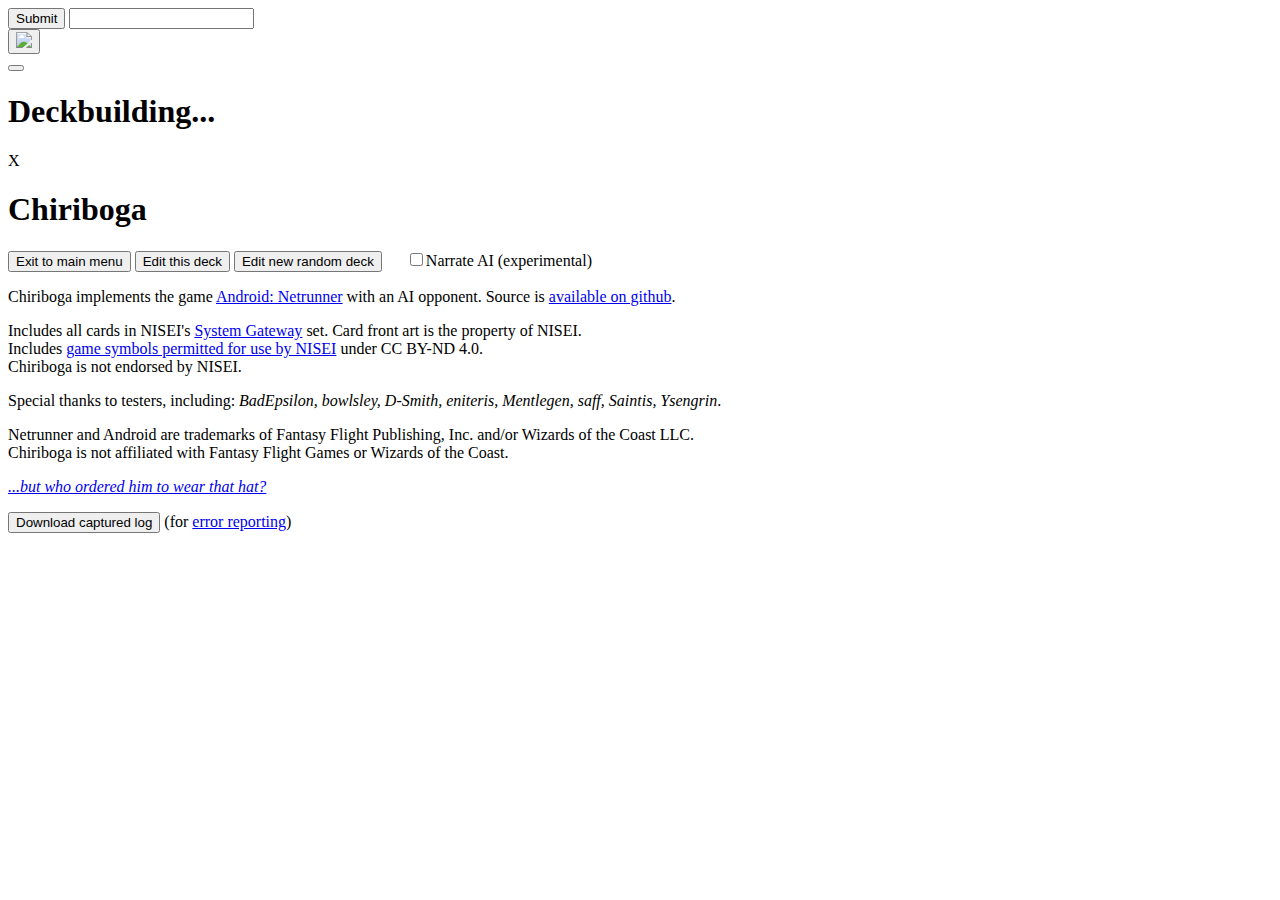
==== engine.html @ 60909d70 "Added experimental AI narration" ====
<!DOCTYPE html>
<html>
	<head>
		<meta charset="utf-8">
		<meta name="viewport" content="width=device-width, initial-scale=1">
		<title>Chiriboga</title>
		<link href="images/favicon.ico" rel="icon">
		<link rel="stylesheet" href="style.css" />
		<link rel="manifest" href="manifest.json">
		<script src="jquery/jquery-3.2.1.min.js"></script>
		<script src="cardrenderer/pixi.min.js"></script>
		<script src="cardrenderer/pixi-particles.min.js"></script>
		<script src="cardrenderer/particlesystems.js"></script>
		<script src="cardrenderer/cardrenderer.js"></script>
		<script src="deck/lz-string.min.js"></script>
		<script src="deck/seedrandom.min.js"></script>
		<script src="init.js"></script>
		<script src="phase.js"></script>
		<script src="command.js"></script>
		<script src="checks.js"></script>
		<script src="mechanics.js"></script>
		<script src="utility.js"></script>
		<script src="sets/systemgateway.js"></script>
		<script src="sets/tutorial.js"></script>
		<!-- <script src="sets/coreset.js"></script> -->
		<script src="sets/cheat.js"></script>
		<script src="decks.js"></script>
		<script src="runcalculator.js"></script>
		<!-- <script src="rl.js"></script> -->
		<script src="ai_corp.js"></script>
		<script src="ai_runner.js"></script>
	</head>

	<body id="body" onload="Init();">
		<div id="contentcontainer" class="content">
			<div id="output"></div>
			<form id="cmdform">
				<input type="submit" value="Submit">
				<span id="turnphase"></span>
				<input id="command" type="text" value="">
			</form>
		</div>
		<div id="menubar"><button onclick="$('#menu').css('display','flex'); if (document.fullscreen) document.exitFullscreen(); $('.fullscreen-button').show();"><img src="images/chiriboga_withtext.png"></button></div>
		<div id="header"></div>
		<button class="fullscreen-button" onclick="document.getElementById('body').requestFullscreen({ navigationUI: 'hide' }); $('.fullscreen-button').hide();"></button>
		<div id="fps"></div>
		<div id="footer"></div>
		<div id="modal" class="modal">
			<div id="modalcontent" class="modal-content"></div>
		</div>
		<div id="history-wrapper">
			<div id="history"></div>
		</div>
		<div id="loading" class="modal" style="display:flex;">
			<div class="modal-content-inactive"><h1 id="loading-text">Deckbuilding...<h1></div>
		</div>
		<div id="menu" class="modal">
			<div id="menucontent" class="modal-content-inactive">
				<span onclick="$('#menu').css('display','none');" class="close-cross">X</span>
				<h1>Chiriboga</h1>
				<button id="exittomenu" onclick="window.location.href='index.html';" class="button">Exit to main menu</button>
				<button id="editdeck" onclick="window.location.href='decklauncher.html';" class="button">Edit this deck</button>
				<button onclick="window.location.href='decklauncher.html';" class="button">Edit new random deck</button>
				&emsp;
				<label for="narration"><input type="checkbox" id="narration">Narrate AI (experimental)</label>
				<p>Chiriboga implements the game <a href="https://nisei.net/about/netrunner/">Android: Netrunner</a> with an AI opponent. Source is <a href="https://github.com/bobtheuberfish/chiriboga">available on github</a>.</p>
				<p>Includes all cards in NISEI's <a href="https://nisei.net/products/system-gateway/">System Gateway</a> set. Card front art is the property of NISEI.<br/>
				Includes <a href="https://nisei.net/about/nisei-visual-assets/">game symbols permitted for use by NISEI</a> under CC BY-ND 4.0.<br/>
				Chiriboga is not endorsed by NISEI.</p>
				<p class="acknowledgements">Special thanks to testers, including: <em>BadEpsilon, bowlsley, D-Smith, eniteris, Mentlegen, saff, Saintis, Ysengrin</em>.</p>
				<p class="disclaimer">Netrunner and Android are trademarks of Fantasy Flight Publishing, Inc. and/or Wizards of the Coast LLC.<br/>
				Chiriboga is not affiliated with Fantasy Flight Games or Wizards of the Coast.</p>
				<p><a href="https://netrunnerdb.com/en/card/26098"><em>...but who ordered him to wear that hat?</em></a></p>
				<button onclick="DownloadCapturedLog();" class="button">Download captured log</button> (for <a href="https://github.com/bobtheuberfish/chiriboga/issues">error reporting</a>)
				<br/><br/>
			</div>
		</div>
	</body>
</html>
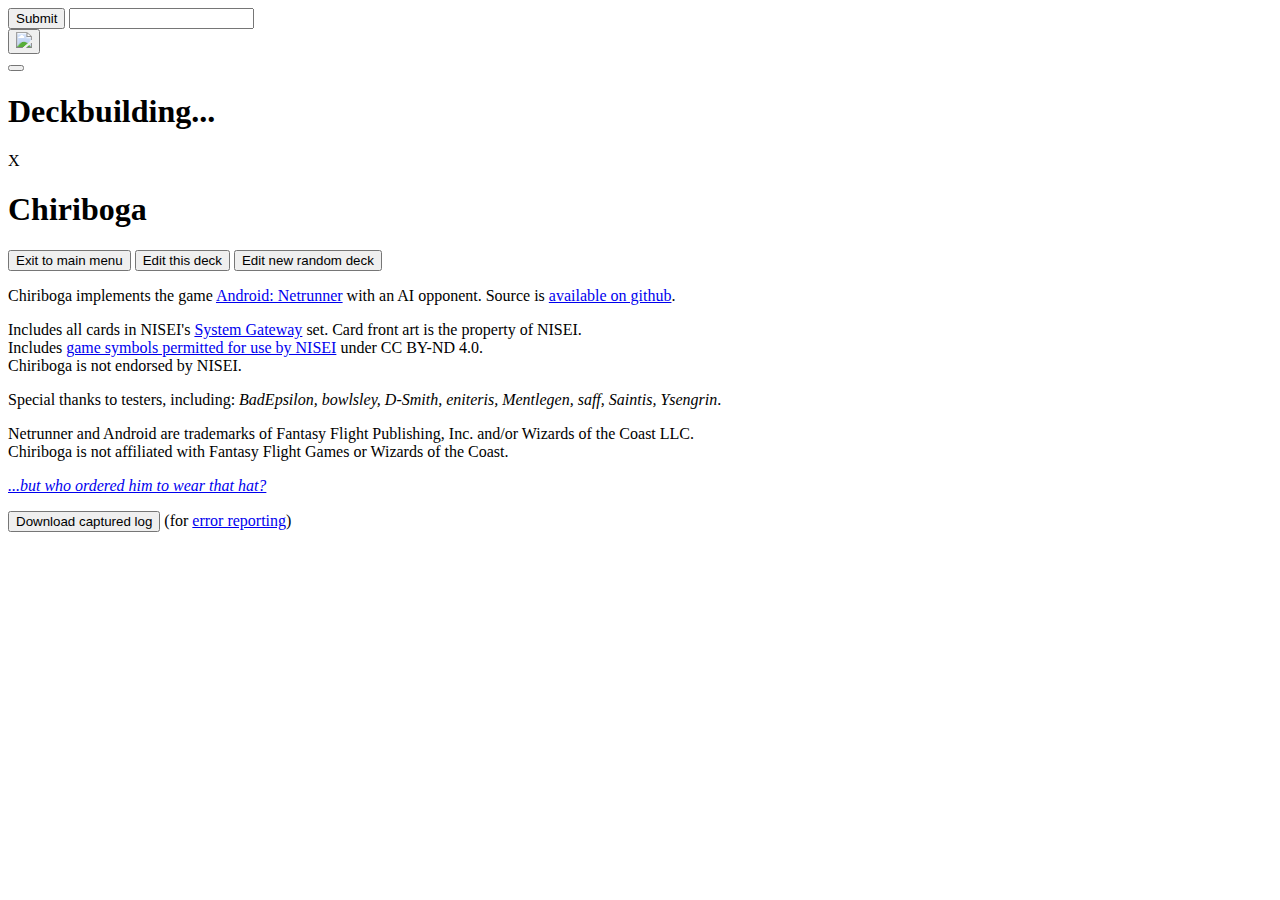
==== commit 808d3d47: "Changed counter font to make 6 and 9 unambiguous" ====
--- a/engine.html
+++ b/engine.html
@@ -12,6 +12,23 @@
 		<script src="cardrenderer/pixi-particles.min.js"></script>
 		<script src="cardrenderer/particlesystems.js"></script>
 		<script src="cardrenderer/cardrenderer.js"></script>
+		<style>
+			@font-face {
+			  font-family: PlayBoldUnambig;
+			  src: url('cardrenderer/Play-Bold-Unambig.ttf');
+			  font-weight: bold;
+			}
+		</style>
+		<script src="cardrenderer/webfont.js"></script>
+		<script>
+			WebFont.load({
+				custom: {
+					families: [
+						'PlayBoldUnambig'
+					]
+				}
+			});
+		</script>
 		<script src="deck/lz-string.min.js"></script>
 		<script src="deck/seedrandom.min.js"></script>
 		<script src="init.js"></script>
@@ -61,8 +78,6 @@
 				<button id="exittomenu" onclick="window.location.href='index.html';" class="button">Exit to main menu</button>
 				<button id="editdeck" onclick="window.location.href='decklauncher.html';" class="button">Edit this deck</button>
 				<button onclick="window.location.href='decklauncher.html';" class="button">Edit new random deck</button>
-				&emsp;
-				<label for="narration"><input type="checkbox" id="narration">Narrate AI (experimental)</label>
 				<p>Chiriboga implements the game <a href="https://nisei.net/about/netrunner/">Android: Netrunner</a> with an AI opponent. Source is <a href="https://github.com/bobtheuberfish/chiriboga">available on github</a>.</p>
 				<p>Includes all cards in NISEI's <a href="https://nisei.net/products/system-gateway/">System Gateway</a> set. Card front art is the property of NISEI.<br/>
 				Includes <a href="https://nisei.net/about/nisei-visual-assets/">game symbols permitted for use by NISEI</a> under CC BY-ND 4.0.<br/>
